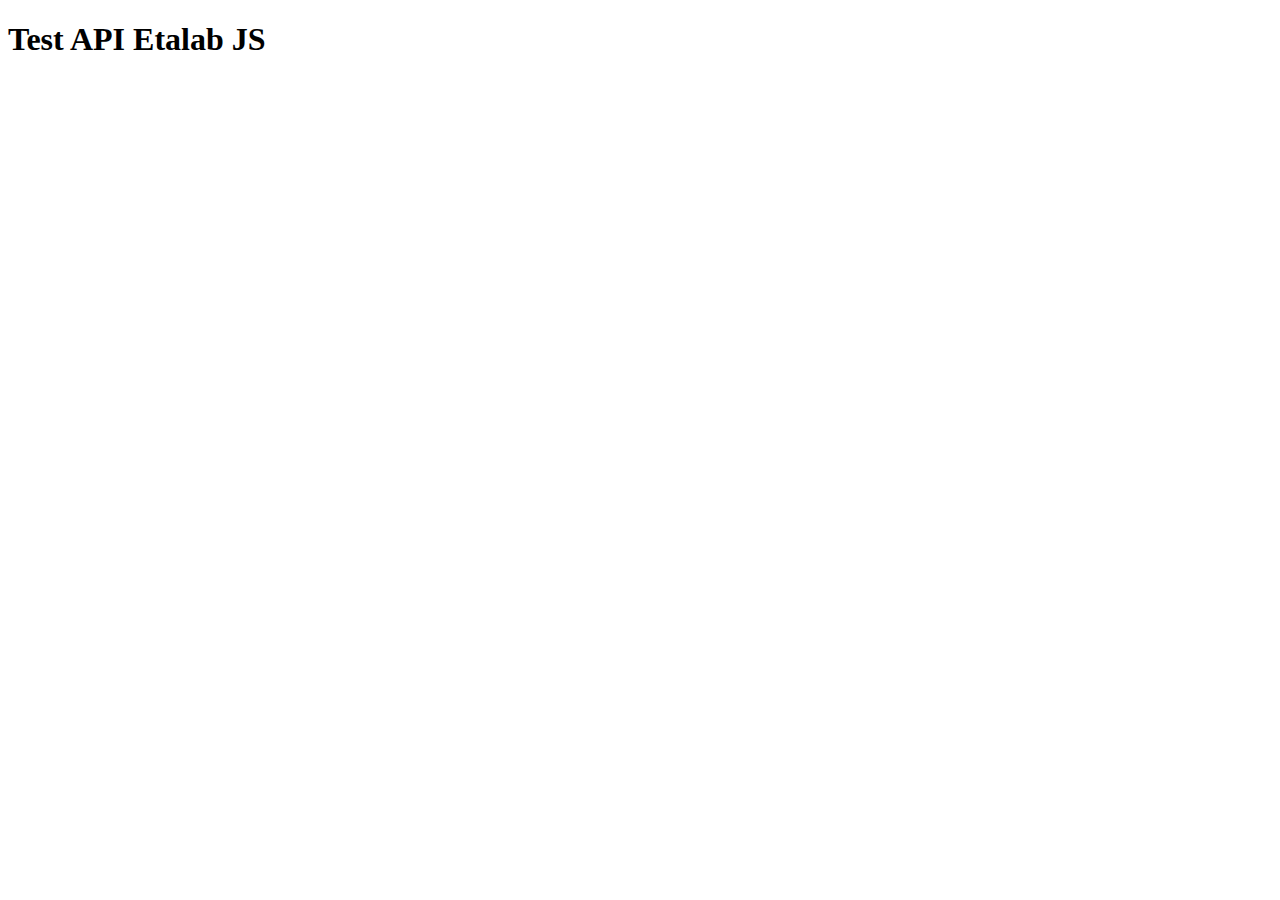
==== test/test_api.html @ ea28ba57 "First tests with API" ====
<!doctype html>
<html lang="en">
<head>
    <meta charset="UTF-8">
    <title>Test Etalab API JS</title>
</head>
<body>
    <h1>Test API Etalab JS</h1>
    <script src="http://code.jquery.com/jquery-1.11.0.min.js"></script>
    <script src="js/test_api.js"></script>
</body>
</html>
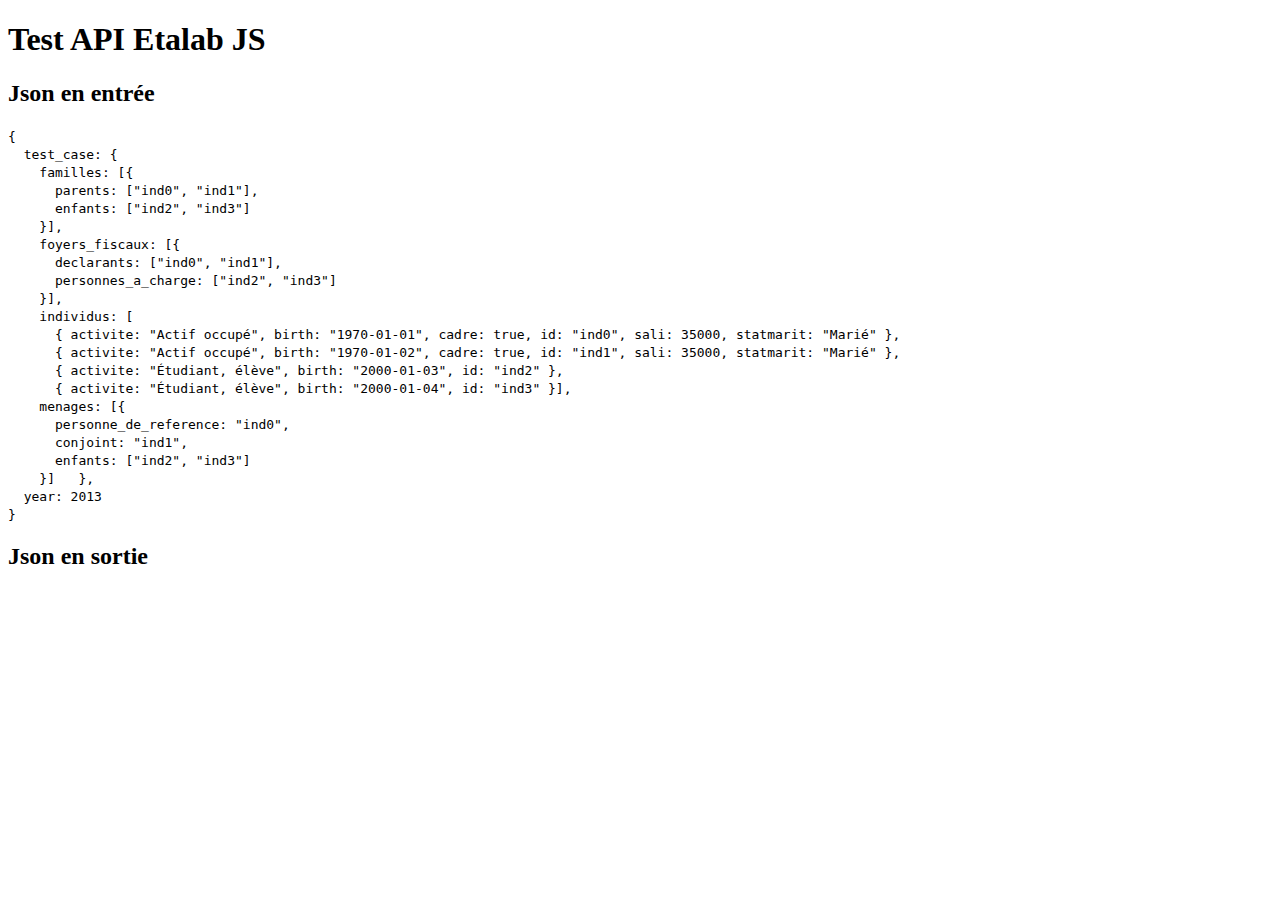
==== commit 60f1225c: "Add json file example" ====
--- a/test/test_api.html
+++ b/test/test_api.html
@@ -6,6 +6,36 @@
 </head>
 <body>
     <h1>Test API Etalab JS</h1>
+    <h2>Json en entrée</h2>
+    <code>
+		{<br>
+		    &nbsp;&nbsp;test_case: {<br>
+		        &nbsp;&nbsp;&nbsp;&nbsp;familles: [{<br>
+		            &nbsp;&nbsp;&nbsp;&nbsp;&nbsp;&nbsp;parents: ["ind0", "ind1"],<br>
+		            &nbsp;&nbsp;&nbsp;&nbsp;&nbsp;&nbsp;enfants: ["ind2", "ind3"]<br>	
+		        &nbsp;&nbsp;&nbsp;&nbsp;}],<br>
+		        &nbsp;&nbsp;&nbsp;&nbsp;foyers_fiscaux: [{<br>
+		            &nbsp;&nbsp;&nbsp;&nbsp;&nbsp;&nbsp;declarants: ["ind0", "ind1"],<br>
+		            &nbsp;&nbsp;&nbsp;&nbsp;&nbsp;&nbsp;personnes_a_charge: ["ind2", "ind3"]<br>
+		        &nbsp;&nbsp;&nbsp;&nbsp;}],<br>
+		        &nbsp;&nbsp;&nbsp;&nbsp;individus: [<br>
+		            &nbsp;&nbsp;&nbsp;&nbsp;&nbsp;&nbsp;{ activite: "Actif occupé", birth: "1970-01-01", cadre: true, id: "ind0", sali: 35000, statmarit: "Marié" },<br>
+		            &nbsp;&nbsp;&nbsp;&nbsp;&nbsp;&nbsp;{ activite: "Actif occupé", birth: "1970-01-02", cadre: true, id: "ind1", sali: 35000, statmarit: "Marié" },<br>
+		            &nbsp;&nbsp;&nbsp;&nbsp;&nbsp;&nbsp;{ activite: "Étudiant, élève", birth: "2000-01-03", id: "ind2" },<br>
+		            &nbsp;&nbsp;&nbsp;&nbsp;&nbsp;&nbsp;{ activite: "Étudiant, élève", birth: "2000-01-04", id: "ind3" }], <br>
+		        &nbsp;&nbsp;&nbsp;&nbsp;menages: [{<br>
+		            &nbsp;&nbsp;&nbsp;&nbsp;&nbsp;&nbsp;personne_de_reference: "ind0",<br>
+		            &nbsp;&nbsp;&nbsp;&nbsp;&nbsp;&nbsp;conjoint: "ind1",<br>
+		            &nbsp;&nbsp;&nbsp;&nbsp;&nbsp;&nbsp;enfants: ["ind2", "ind3"] <br>
+		        &nbsp;&nbsp;&nbsp;&nbsp;}]<nr>
+		    &nbsp;&nbsp;},<br>
+		    &nbsp;&nbsp;year: 2013<br>
+		} 
+    </code><br>
+    <h2>Json en sortie</h2>
+    <code id="json_returned">
+    	
+    </code>
     <script src="http://code.jquery.com/jquery-1.11.0.min.js"></script>
     <script src="js/test_api.js"></script>
 </body>
